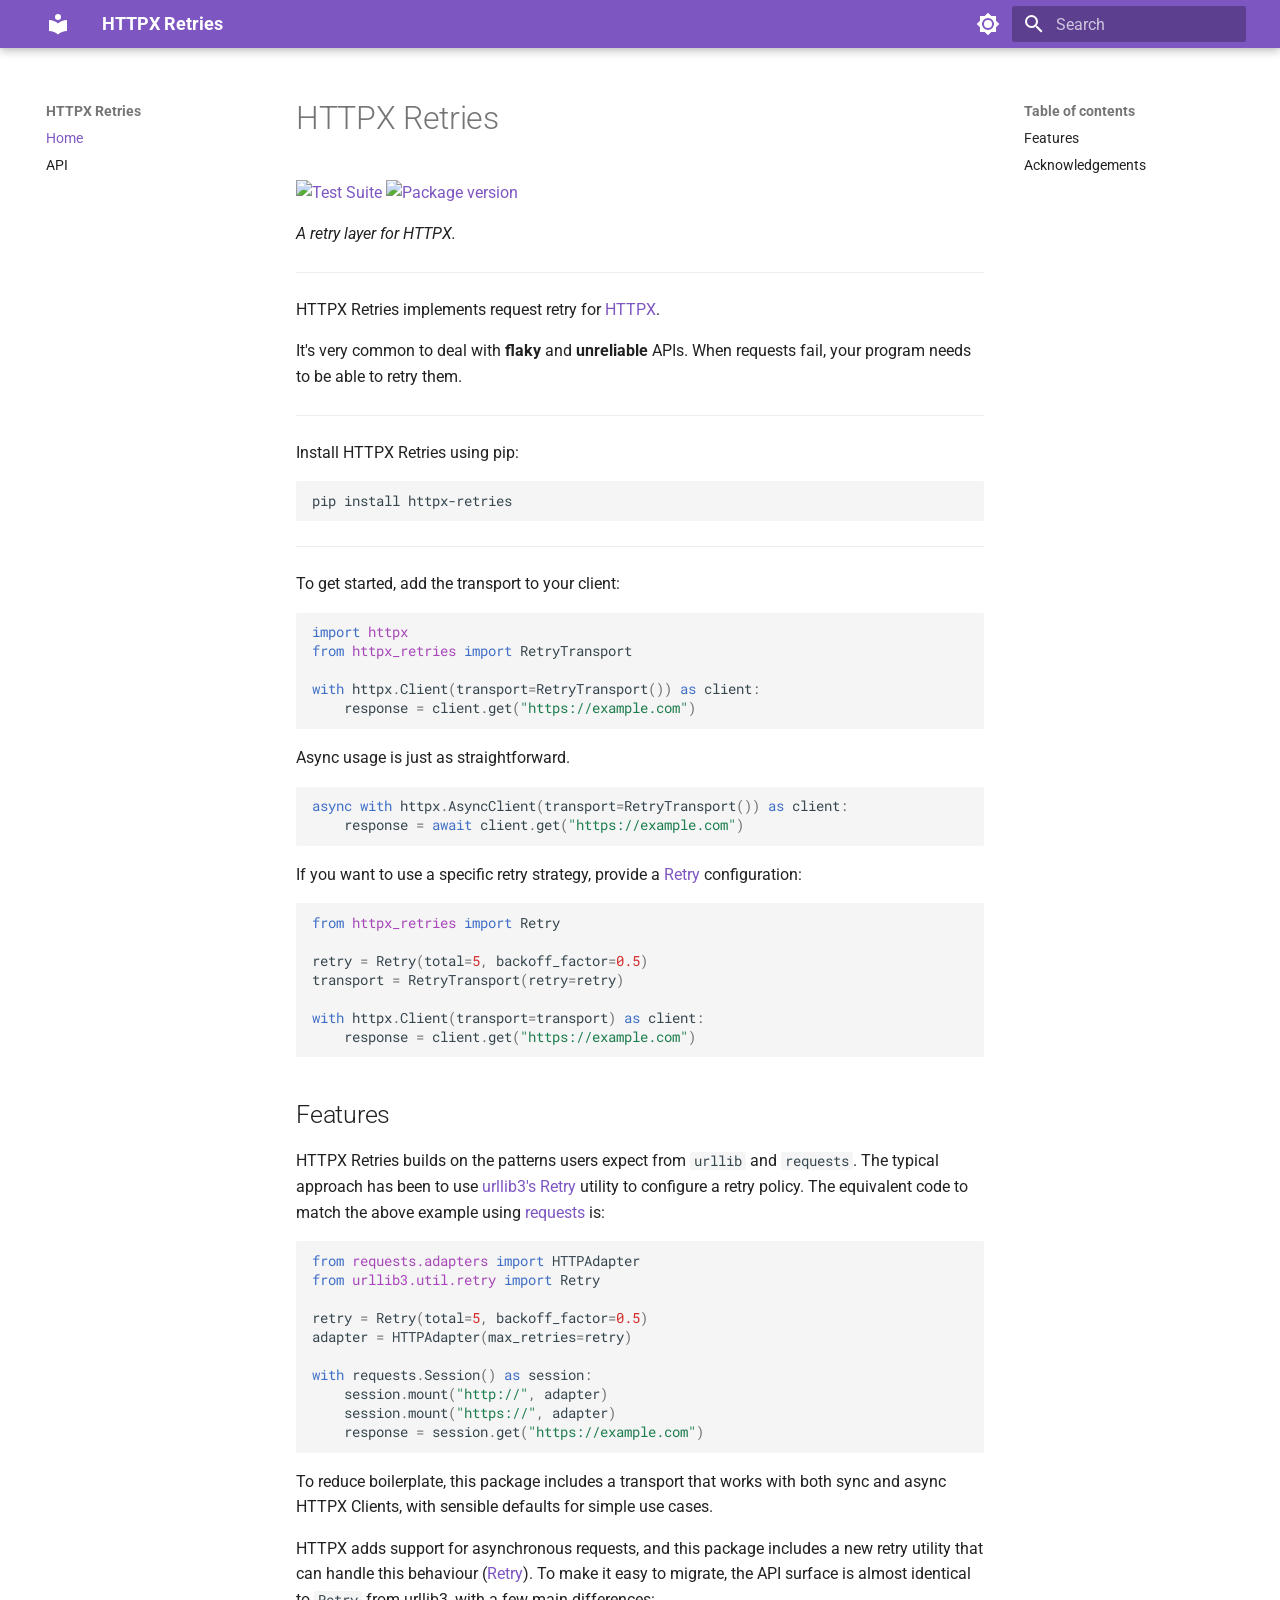
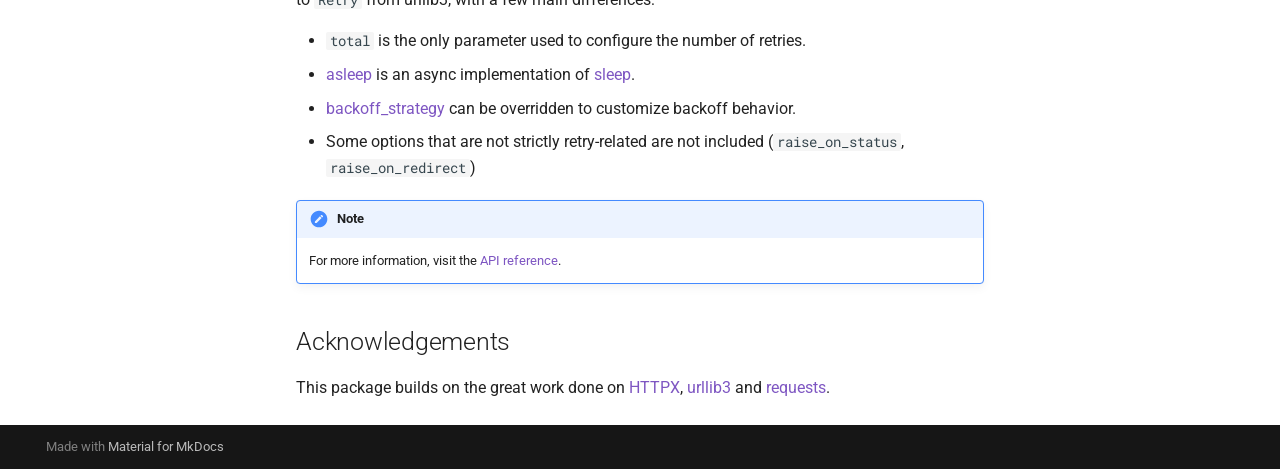
==== index.html @ b32043ff "Deployed b35ae13 with MkDocs version: 1.6.1" ====
<!doctype html>
<html lang="en" class="no-js">
  <head>
    
      <meta charset="utf-8">
      <meta name="viewport" content="width=device-width,initial-scale=1">
      
      
      
        <link rel="canonical" href="https://will-ockmore.github.io/httpx-retries/">
      
      
      
        <link rel="next" href="api/">
      
      
      <link rel="icon" href="assets/images/favicon.png">
      <meta name="generator" content="mkdocs-1.6.1, mkdocs-material-9.5.50">
    
    
      
        <title>HTTPX Retries</title>
      
    
    
      <link rel="stylesheet" href="assets/stylesheets/main.a40c8224.min.css">
      
        
        <link rel="stylesheet" href="assets/stylesheets/palette.06af60db.min.css">
      
      


    
    
      
    
    
      
        
        
        <link rel="preconnect" href="https://fonts.gstatic.com" crossorigin>
        <link rel="stylesheet" href="https://fonts.googleapis.com/css?family=Roboto:300,300i,400,400i,700,700i%7CRoboto+Mono:400,400i,700,700i&display=fallback">
        <style>:root{--md-text-font:"Roboto";--md-code-font:"Roboto Mono"}</style>
      
    
    
      <link rel="stylesheet" href="assets/_mkdocstrings.css">
    
    <script>__md_scope=new URL(".",location),__md_hash=e=>[...e].reduce(((e,_)=>(e<<5)-e+_.charCodeAt(0)),0),__md_get=(e,_=localStorage,t=__md_scope)=>JSON.parse(_.getItem(t.pathname+"."+e)),__md_set=(e,_,t=localStorage,a=__md_scope)=>{try{t.setItem(a.pathname+"."+e,JSON.stringify(_))}catch(e){}}</script>
    
      

    
    
    
  </head>
  
  
    
    
      
    
    
    
    
    <body dir="ltr" data-md-color-scheme="default" data-md-color-primary="deep-purple" data-md-color-accent="deep-purple">
  
    
    <input class="md-toggle" data-md-toggle="drawer" type="checkbox" id="__drawer" autocomplete="off">
    <input class="md-toggle" data-md-toggle="search" type="checkbox" id="__search" autocomplete="off">
    <label class="md-overlay" for="__drawer"></label>
    <div data-md-component="skip">
      
        
        <a href="#httpx-retries" class="md-skip">
          Skip to content
        </a>
      
    </div>
    <div data-md-component="announce">
      
    </div>
    
    
      

  

<header class="md-header md-header--shadow" data-md-component="header">
  <nav class="md-header__inner md-grid" aria-label="Header">
    <a href="." title="HTTPX Retries" class="md-header__button md-logo" aria-label="HTTPX Retries" data-md-component="logo">
      
  
  <svg xmlns="http://www.w3.org/2000/svg" viewBox="0 0 24 24"><path d="M12 8a3 3 0 0 0 3-3 3 3 0 0 0-3-3 3 3 0 0 0-3 3 3 3 0 0 0 3 3m0 3.54C9.64 9.35 6.5 8 3 8v11c3.5 0 6.64 1.35 9 3.54 2.36-2.19 5.5-3.54 9-3.54V8c-3.5 0-6.64 1.35-9 3.54"/></svg>

    </a>
    <label class="md-header__button md-icon" for="__drawer">
      
      <svg xmlns="http://www.w3.org/2000/svg" viewBox="0 0 24 24"><path d="M3 6h18v2H3zm0 5h18v2H3zm0 5h18v2H3z"/></svg>
    </label>
    <div class="md-header__title" data-md-component="header-title">
      <div class="md-header__ellipsis">
        <div class="md-header__topic">
          <span class="md-ellipsis">
            HTTPX Retries
          </span>
        </div>
        <div class="md-header__topic" data-md-component="header-topic">
          <span class="md-ellipsis">
            
              Home
            
          </span>
        </div>
      </div>
    </div>
    
      
        <form class="md-header__option" data-md-component="palette">
  
    
    
    
    <input class="md-option" data-md-color-media="(prefers-color-scheme: light)" data-md-color-scheme="default" data-md-color-primary="deep-purple" data-md-color-accent="deep-purple"  aria-label="Switch to dark mode"  type="radio" name="__palette" id="__palette_0">
    
      <label class="md-header__button md-icon" title="Switch to dark mode" for="__palette_1" hidden>
        <svg xmlns="http://www.w3.org/2000/svg" viewBox="0 0 24 24"><path d="M12 8a4 4 0 0 0-4 4 4 4 0 0 0 4 4 4 4 0 0 0 4-4 4 4 0 0 0-4-4m0 10a6 6 0 0 1-6-6 6 6 0 0 1 6-6 6 6 0 0 1 6 6 6 6 0 0 1-6 6m8-9.31V4h-4.69L12 .69 8.69 4H4v4.69L.69 12 4 15.31V20h4.69L12 23.31 15.31 20H20v-4.69L23.31 12z"/></svg>
      </label>
    
  
    
    
    
    <input class="md-option" data-md-color-media="(prefers-color-scheme: dark)" data-md-color-scheme="slate" data-md-color-primary="deep-purple" data-md-color-accent="deep-purple"  aria-label="Switch to light mode"  type="radio" name="__palette" id="__palette_1">
    
      <label class="md-header__button md-icon" title="Switch to light mode" for="__palette_0" hidden>
        <svg xmlns="http://www.w3.org/2000/svg" viewBox="0 0 24 24"><path d="M12 18c-.89 0-1.74-.2-2.5-.55C11.56 16.5 13 14.42 13 12s-1.44-4.5-3.5-5.45C10.26 6.2 11.11 6 12 6a6 6 0 0 1 6 6 6 6 0 0 1-6 6m8-9.31V4h-4.69L12 .69 8.69 4H4v4.69L.69 12 4 15.31V20h4.69L12 23.31 15.31 20H20v-4.69L23.31 12z"/></svg>
      </label>
    
  
</form>
      
    
    
      <script>var palette=__md_get("__palette");if(palette&&palette.color){if("(prefers-color-scheme)"===palette.color.media){var media=matchMedia("(prefers-color-scheme: light)"),input=document.querySelector(media.matches?"[data-md-color-media='(prefers-color-scheme: light)']":"[data-md-color-media='(prefers-color-scheme: dark)']");palette.color.media=input.getAttribute("data-md-color-media"),palette.color.scheme=input.getAttribute("data-md-color-scheme"),palette.color.primary=input.getAttribute("data-md-color-primary"),palette.color.accent=input.getAttribute("data-md-color-accent")}for(var[key,value]of Object.entries(palette.color))document.body.setAttribute("data-md-color-"+key,value)}</script>
    
    
    
      <label class="md-header__button md-icon" for="__search">
        
        <svg xmlns="http://www.w3.org/2000/svg" viewBox="0 0 24 24"><path d="M9.5 3A6.5 6.5 0 0 1 16 9.5c0 1.61-.59 3.09-1.56 4.23l.27.27h.79l5 5-1.5 1.5-5-5v-.79l-.27-.27A6.52 6.52 0 0 1 9.5 16 6.5 6.5 0 0 1 3 9.5 6.5 6.5 0 0 1 9.5 3m0 2C7 5 5 7 5 9.5S7 14 9.5 14 14 12 14 9.5 12 5 9.5 5"/></svg>
      </label>
      <div class="md-search" data-md-component="search" role="dialog">
  <label class="md-search__overlay" for="__search"></label>
  <div class="md-search__inner" role="search">
    <form class="md-search__form" name="search">
      <input type="text" class="md-search__input" name="query" aria-label="Search" placeholder="Search" autocapitalize="off" autocorrect="off" autocomplete="off" spellcheck="false" data-md-component="search-query" required>
      <label class="md-search__icon md-icon" for="__search">
        
        <svg xmlns="http://www.w3.org/2000/svg" viewBox="0 0 24 24"><path d="M9.5 3A6.5 6.5 0 0 1 16 9.5c0 1.61-.59 3.09-1.56 4.23l.27.27h.79l5 5-1.5 1.5-5-5v-.79l-.27-.27A6.52 6.52 0 0 1 9.5 16 6.5 6.5 0 0 1 3 9.5 6.5 6.5 0 0 1 9.5 3m0 2C7 5 5 7 5 9.5S7 14 9.5 14 14 12 14 9.5 12 5 9.5 5"/></svg>
        
        <svg xmlns="http://www.w3.org/2000/svg" viewBox="0 0 24 24"><path d="M20 11v2H8l5.5 5.5-1.42 1.42L4.16 12l7.92-7.92L13.5 5.5 8 11z"/></svg>
      </label>
      <nav class="md-search__options" aria-label="Search">
        
        <button type="reset" class="md-search__icon md-icon" title="Clear" aria-label="Clear" tabindex="-1">
          
          <svg xmlns="http://www.w3.org/2000/svg" viewBox="0 0 24 24"><path d="M19 6.41 17.59 5 12 10.59 6.41 5 5 6.41 10.59 12 5 17.59 6.41 19 12 13.41 17.59 19 19 17.59 13.41 12z"/></svg>
        </button>
      </nav>
      
    </form>
    <div class="md-search__output">
      <div class="md-search__scrollwrap" tabindex="0" data-md-scrollfix>
        <div class="md-search-result" data-md-component="search-result">
          <div class="md-search-result__meta">
            Initializing search
          </div>
          <ol class="md-search-result__list" role="presentation"></ol>
        </div>
      </div>
    </div>
  </div>
</div>
    
    
  </nav>
  
</header>
    
    <div class="md-container" data-md-component="container">
      
      
        
          
        
      
      <main class="md-main" data-md-component="main">
        <div class="md-main__inner md-grid">
          
            
              
              <div class="md-sidebar md-sidebar--primary" data-md-component="sidebar" data-md-type="navigation" >
                <div class="md-sidebar__scrollwrap">
                  <div class="md-sidebar__inner">
                    



<nav class="md-nav md-nav--primary" aria-label="Navigation" data-md-level="0">
  <label class="md-nav__title" for="__drawer">
    <a href="." title="HTTPX Retries" class="md-nav__button md-logo" aria-label="HTTPX Retries" data-md-component="logo">
      
  
  <svg xmlns="http://www.w3.org/2000/svg" viewBox="0 0 24 24"><path d="M12 8a3 3 0 0 0 3-3 3 3 0 0 0-3-3 3 3 0 0 0-3 3 3 3 0 0 0 3 3m0 3.54C9.64 9.35 6.5 8 3 8v11c3.5 0 6.64 1.35 9 3.54 2.36-2.19 5.5-3.54 9-3.54V8c-3.5 0-6.64 1.35-9 3.54"/></svg>

    </a>
    HTTPX Retries
  </label>
  
  <ul class="md-nav__list" data-md-scrollfix>
    
      
      
  
  
    
  
  
  
    <li class="md-nav__item md-nav__item--active">
      
      <input class="md-nav__toggle md-toggle" type="checkbox" id="__toc">
      
      
        
      
      
        <label class="md-nav__link md-nav__link--active" for="__toc">
          
  
  <span class="md-ellipsis">
    Home
  </span>
  

          <span class="md-nav__icon md-icon"></span>
        </label>
      
      <a href="." class="md-nav__link md-nav__link--active">
        
  
  <span class="md-ellipsis">
    Home
  </span>
  

      </a>
      
        

<nav class="md-nav md-nav--secondary" aria-label="Table of contents">
  
  
  
    
  
  
    <label class="md-nav__title" for="__toc">
      <span class="md-nav__icon md-icon"></span>
      Table of contents
    </label>
    <ul class="md-nav__list" data-md-component="toc" data-md-scrollfix>
      
        <li class="md-nav__item">
  <a href="#features" class="md-nav__link">
    <span class="md-ellipsis">
      Features
    </span>
  </a>
  
</li>
      
        <li class="md-nav__item">
  <a href="#acknowledgements" class="md-nav__link">
    <span class="md-ellipsis">
      Acknowledgements
    </span>
  </a>
  
</li>
      
    </ul>
  
</nav>
      
    </li>
  

    
      
      
  
  
  
  
    <li class="md-nav__item">
      <a href="api/" class="md-nav__link">
        
  
  <span class="md-ellipsis">
    API
  </span>
  

      </a>
    </li>
  

    
  </ul>
</nav>
                  </div>
                </div>
              </div>
            
            
              
              <div class="md-sidebar md-sidebar--secondary" data-md-component="sidebar" data-md-type="toc" >
                <div class="md-sidebar__scrollwrap">
                  <div class="md-sidebar__inner">
                    

<nav class="md-nav md-nav--secondary" aria-label="Table of contents">
  
  
  
    
  
  
    <label class="md-nav__title" for="__toc">
      <span class="md-nav__icon md-icon"></span>
      Table of contents
    </label>
    <ul class="md-nav__list" data-md-component="toc" data-md-scrollfix>
      
        <li class="md-nav__item">
  <a href="#features" class="md-nav__link">
    <span class="md-ellipsis">
      Features
    </span>
  </a>
  
</li>
      
        <li class="md-nav__item">
  <a href="#acknowledgements" class="md-nav__link">
    <span class="md-ellipsis">
      Acknowledgements
    </span>
  </a>
  
</li>
      
    </ul>
  
</nav>
                  </div>
                </div>
              </div>
            
          
          
            <div class="md-content" data-md-component="content">
              <article class="md-content__inner md-typeset">
                
                  


<h1 id="httpx-retries">HTTPX Retries</h1>
<p>
<a href="https://github.com/will-ockmore/httpx-retry/actions">
    <img src="https://github.com/will-ockmore/httpx-retry/workflows/Test%20Suite/badge.svg" alt="Test Suite">
</a>
<a href="https://pypi.org/project/httpx-retries/">
    <img src="https://badge.fury.io/py/httpx-retries.svg" alt="Package version">
</a>
</p>

<p><em>A retry layer for HTTPX.</em></p>
<hr />
<p>HTTPX Retries implements request retry for <a href="https://www.python-httpx.org/">HTTPX</a>.</p>
<p>It's very common to deal with <strong>flaky</strong> and <strong>unreliable</strong> APIs. When requests fail, your program needs to be able
to retry them.</p>
<hr />
<p>Install HTTPX Retries using pip:</p>
<div class="highlight"><pre><span></span><code>pip<span class="w"> </span>install<span class="w"> </span>httpx-retries
</code></pre></div>
<hr />
<p>To get started, add the transport to your client:</p>
<div class="highlight"><pre><span></span><code><span class="kn">import</span><span class="w"> </span><span class="nn">httpx</span>
<span class="kn">from</span><span class="w"> </span><span class="nn">httpx_retries</span><span class="w"> </span><span class="kn">import</span> <span class="n">RetryTransport</span>

<span class="k">with</span> <span class="n">httpx</span><span class="o">.</span><span class="n">Client</span><span class="p">(</span><span class="n">transport</span><span class="o">=</span><span class="n">RetryTransport</span><span class="p">())</span> <span class="k">as</span> <span class="n">client</span><span class="p">:</span>
    <span class="n">response</span> <span class="o">=</span> <span class="n">client</span><span class="o">.</span><span class="n">get</span><span class="p">(</span><span class="s2">&quot;https://example.com&quot;</span><span class="p">)</span>
</code></pre></div>
<p>Async usage is just as straightforward.</p>
<div class="highlight"><pre><span></span><code><span class="k">async</span> <span class="k">with</span> <span class="n">httpx</span><span class="o">.</span><span class="n">AsyncClient</span><span class="p">(</span><span class="n">transport</span><span class="o">=</span><span class="n">RetryTransport</span><span class="p">())</span> <span class="k">as</span> <span class="n">client</span><span class="p">:</span>
    <span class="n">response</span> <span class="o">=</span> <span class="k">await</span> <span class="n">client</span><span class="o">.</span><span class="n">get</span><span class="p">(</span><span class="s2">&quot;https://example.com&quot;</span><span class="p">)</span>
</code></pre></div>
<p>If you want to use a specific retry strategy, provide a <a class="autorefs autorefs-internal" href="api/#httpx_retries.Retry">Retry</a> configuration:</p>
<div class="highlight"><pre><span></span><code><span class="kn">from</span><span class="w"> </span><span class="nn">httpx_retries</span><span class="w"> </span><span class="kn">import</span> <span class="n">Retry</span>

<span class="n">retry</span> <span class="o">=</span> <span class="n">Retry</span><span class="p">(</span><span class="n">total</span><span class="o">=</span><span class="mi">5</span><span class="p">,</span> <span class="n">backoff_factor</span><span class="o">=</span><span class="mf">0.5</span><span class="p">)</span>
<span class="n">transport</span> <span class="o">=</span> <span class="n">RetryTransport</span><span class="p">(</span><span class="n">retry</span><span class="o">=</span><span class="n">retry</span><span class="p">)</span>

<span class="k">with</span> <span class="n">httpx</span><span class="o">.</span><span class="n">Client</span><span class="p">(</span><span class="n">transport</span><span class="o">=</span><span class="n">transport</span><span class="p">)</span> <span class="k">as</span> <span class="n">client</span><span class="p">:</span>
    <span class="n">response</span> <span class="o">=</span> <span class="n">client</span><span class="o">.</span><span class="n">get</span><span class="p">(</span><span class="s2">&quot;https://example.com&quot;</span><span class="p">)</span>
</code></pre></div>
<h2 id="features">Features</h2>
<p>HTTPX Retries builds on the patterns users expect from <code>urllib</code> and <code>requests</code>. The typical approach has been
to use <a href="https://urllib3.readthedocs.io/en/latest/reference/urllib3.util.html#urllib3.util.Retry">urllib3's Retry</a>
utility to configure a retry policy. The equivalent code to match the above example using
<a href="https://requests.readthedocs.io/en/latest/">requests</a> is:</p>
<div class="highlight"><pre><span></span><code><span class="kn">from</span><span class="w"> </span><span class="nn">requests.adapters</span><span class="w"> </span><span class="kn">import</span> <span class="n">HTTPAdapter</span>
<span class="kn">from</span><span class="w"> </span><span class="nn">urllib3.util.retry</span><span class="w"> </span><span class="kn">import</span> <span class="n">Retry</span>

<span class="n">retry</span> <span class="o">=</span> <span class="n">Retry</span><span class="p">(</span><span class="n">total</span><span class="o">=</span><span class="mi">5</span><span class="p">,</span> <span class="n">backoff_factor</span><span class="o">=</span><span class="mf">0.5</span><span class="p">)</span>
<span class="n">adapter</span> <span class="o">=</span> <span class="n">HTTPAdapter</span><span class="p">(</span><span class="n">max_retries</span><span class="o">=</span><span class="n">retry</span><span class="p">)</span>

<span class="k">with</span> <span class="n">requests</span><span class="o">.</span><span class="n">Session</span><span class="p">()</span> <span class="k">as</span> <span class="n">session</span><span class="p">:</span>
    <span class="n">session</span><span class="o">.</span><span class="n">mount</span><span class="p">(</span><span class="s2">&quot;http://&quot;</span><span class="p">,</span> <span class="n">adapter</span><span class="p">)</span>
    <span class="n">session</span><span class="o">.</span><span class="n">mount</span><span class="p">(</span><span class="s2">&quot;https://&quot;</span><span class="p">,</span> <span class="n">adapter</span><span class="p">)</span>
    <span class="n">response</span> <span class="o">=</span> <span class="n">session</span><span class="o">.</span><span class="n">get</span><span class="p">(</span><span class="s2">&quot;https://example.com&quot;</span><span class="p">)</span>
</code></pre></div>
<p>To reduce boilerplate, this package includes a transport that works with both sync and async HTTPX Clients, with
sensible defaults for simple use cases.</p>
<p>HTTPX adds support for asynchronous requests, and this package includes a new retry utility that can handle this
behaviour (<a class="autorefs autorefs-internal" href="api/#httpx_retries.Retry">Retry</a>).
To make it easy to migrate, the API surface is almost identical to <code>Retry</code> from urllib3, with a few main differences:</p>
<ul>
<li><code>total</code> is the only parameter used to configure the number of retries.</li>
<li><a class="autorefs autorefs-internal" href="api/#httpx_retries.Retry.asleep">asleep</a> is an async implementation of <a class="autorefs autorefs-internal" href="api/#httpx_retries.Retry.sleep">sleep</a>.</li>
<li><a class="autorefs autorefs-internal" href="api/#httpx_retries.Retry.backoff_strategy">backoff_strategy</a> can be overridden to customize backoff behavior.</li>
<li>Some options that are not strictly retry-related are not included (<code>raise_on_status</code>, <code>raise_on_redirect</code>)</li>
</ul>
<div class="admonition note">
<p class="admonition-title">Note</p>
<p>For more information, visit the <a href="api/">API reference</a>.</p>
</div>
<h2 id="acknowledgements">Acknowledgements</h2>
<p>This package builds on the great work done on <a href="https://www.python-httpx.org/">HTTPX</a>, <a href="https://urllib3.readthedocs.io/en/stable/">urllib3</a> and <a href="https://requests.readthedocs.io/en/latest/">requests</a>.</p>












                
              </article>
            </div>
          
          
<script>var target=document.getElementById(location.hash.slice(1));target&&target.name&&(target.checked=target.name.startsWith("__tabbed_"))</script>
        </div>
        
      </main>
      
        <footer class="md-footer">
  
  <div class="md-footer-meta md-typeset">
    <div class="md-footer-meta__inner md-grid">
      <div class="md-copyright">
  
  
    Made with
    <a href="https://squidfunk.github.io/mkdocs-material/" target="_blank" rel="noopener">
      Material for MkDocs
    </a>
  
</div>
      
    </div>
  </div>
</footer>
      
    </div>
    <div class="md-dialog" data-md-component="dialog">
      <div class="md-dialog__inner md-typeset"></div>
    </div>
    
    
    <script id="__config" type="application/json">{"base": ".", "features": [], "search": "assets/javascripts/workers/search.f8cc74c7.min.js", "translations": {"clipboard.copied": "Copied to clipboard", "clipboard.copy": "Copy to clipboard", "search.result.more.one": "1 more on this page", "search.result.more.other": "# more on this page", "search.result.none": "No matching documents", "search.result.one": "1 matching document", "search.result.other": "# matching documents", "search.result.placeholder": "Type to start searching", "search.result.term.missing": "Missing", "select.version": "Select version"}}</script>
    
    
      <script src="assets/javascripts/bundle.60a45f97.min.js"></script>
      
    
  </body>
</html>
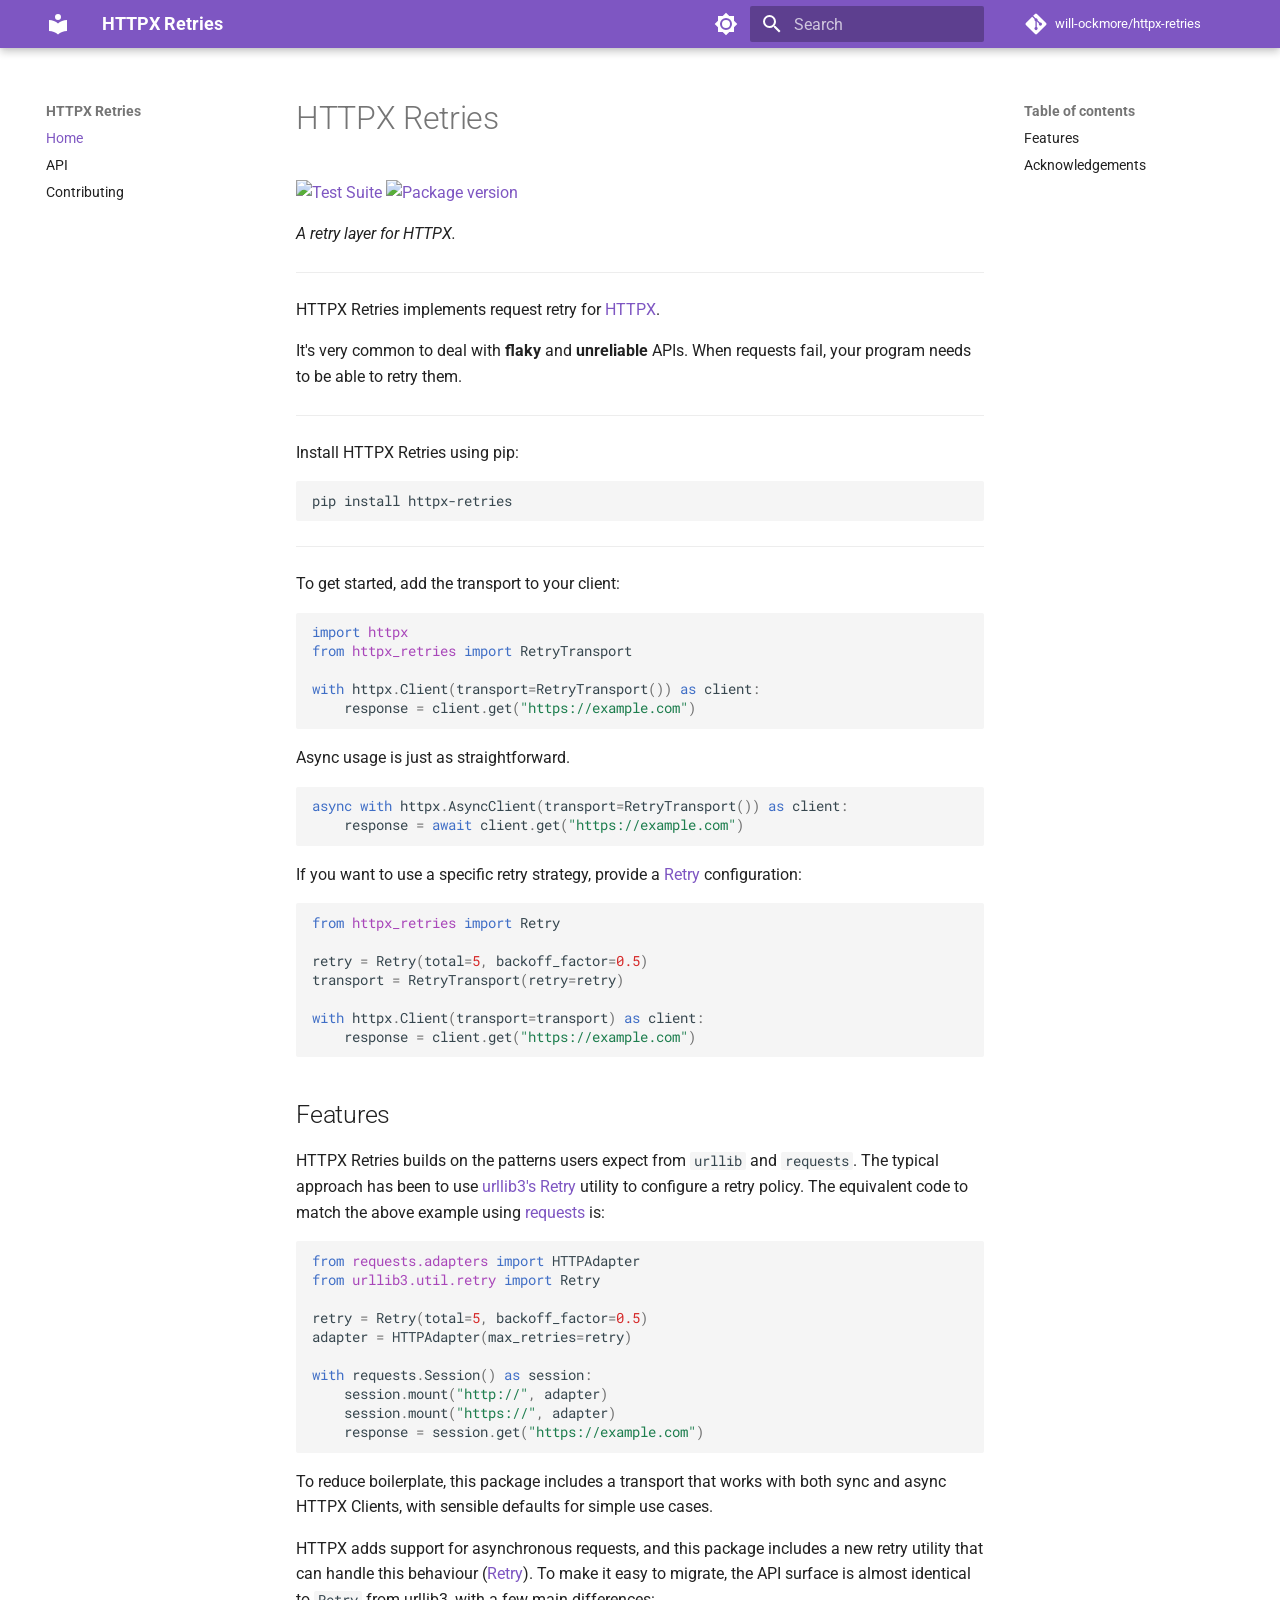
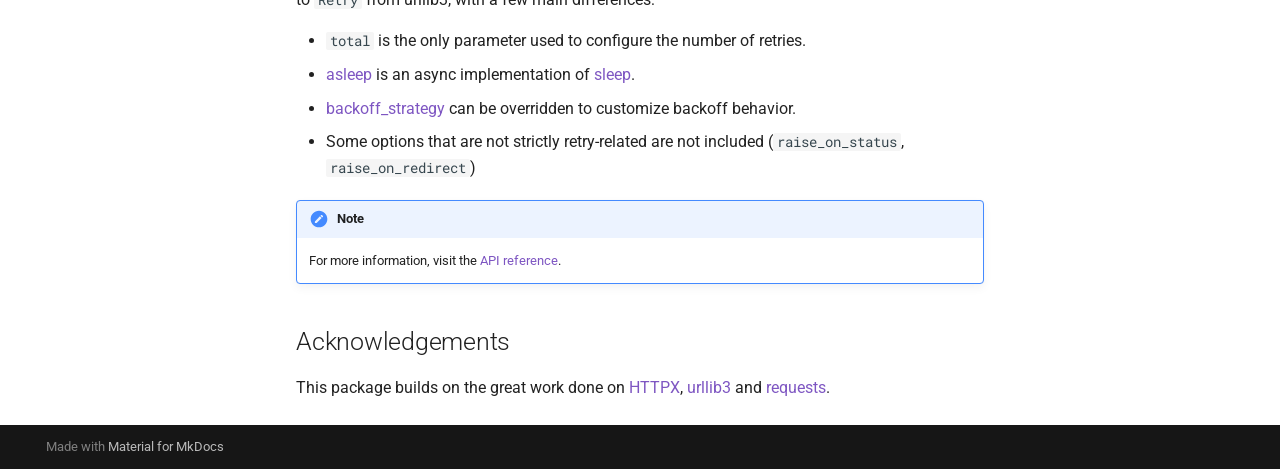
==== commit 1d231322: "Deployed 261cd04 with MkDocs version: 1.6.1" ====
--- a/index.html
+++ b/index.html
@@ -186,6 +186,18 @@
 </div>
     
     
+      <div class="md-header__source">
+        <a href="https://github.com/will-ockmore/httpx-retries" title="Go to repository" class="md-source" data-md-component="source">
+  <div class="md-source__icon md-icon">
+    
+    <svg xmlns="http://www.w3.org/2000/svg" viewBox="0 0 448 512"><!--! Font Awesome Free 6.7.2 by @fontawesome - https://fontawesome.com License - https://fontawesome.com/license/free (Icons: CC BY 4.0, Fonts: SIL OFL 1.1, Code: MIT License) Copyright 2024 Fonticons, Inc.--><path d="M439.55 236.05 244 40.45a28.87 28.87 0 0 0-40.81 0l-40.66 40.63 51.52 51.52c27.06-9.14 52.68 16.77 43.39 43.68l49.66 49.66c34.23-11.8 61.18 31 35.47 56.69-26.49 26.49-70.21-2.87-56-37.34L240.22 199v121.85c25.3 12.54 22.26 41.85 9.08 55a34.34 34.34 0 0 1-48.55 0c-17.57-17.6-11.07-46.91 11.25-56v-123c-20.8-8.51-24.6-30.74-18.64-45L142.57 101 8.45 235.14a28.86 28.86 0 0 0 0 40.81l195.61 195.6a28.86 28.86 0 0 0 40.8 0l194.69-194.69a28.86 28.86 0 0 0 0-40.81"/></svg>
+  </div>
+  <div class="md-source__repository">
+    will-ockmore/httpx-retries
+  </div>
+</a>
+      </div>
+    
   </nav>
   
 </header>
@@ -220,6 +232,18 @@
     HTTPX Retries
   </label>
   
+    <div class="md-nav__source">
+      <a href="https://github.com/will-ockmore/httpx-retries" title="Go to repository" class="md-source" data-md-component="source">
+  <div class="md-source__icon md-icon">
+    
+    <svg xmlns="http://www.w3.org/2000/svg" viewBox="0 0 448 512"><!--! Font Awesome Free 6.7.2 by @fontawesome - https://fontawesome.com License - https://fontawesome.com/license/free (Icons: CC BY 4.0, Fonts: SIL OFL 1.1, Code: MIT License) Copyright 2024 Fonticons, Inc.--><path d="M439.55 236.05 244 40.45a28.87 28.87 0 0 0-40.81 0l-40.66 40.63 51.52 51.52c27.06-9.14 52.68 16.77 43.39 43.68l49.66 49.66c34.23-11.8 61.18 31 35.47 56.69-26.49 26.49-70.21-2.87-56-37.34L240.22 199v121.85c25.3 12.54 22.26 41.85 9.08 55a34.34 34.34 0 0 1-48.55 0c-17.57-17.6-11.07-46.91 11.25-56v-123c-20.8-8.51-24.6-30.74-18.64-45L142.57 101 8.45 235.14a28.86 28.86 0 0 0 0 40.81l195.61 195.6a28.86 28.86 0 0 0 40.8 0l194.69-194.69a28.86 28.86 0 0 0 0-40.81"/></svg>
+  </div>
+  <div class="md-source__repository">
+    will-ockmore/httpx-retries
+  </div>
+</a>
+    </div>
+  
   <ul class="md-nav__list" data-md-scrollfix>
     
       
@@ -312,6 +336,26 @@
   
   <span class="md-ellipsis">
     API
+  </span>
+  
+
+      </a>
+    </li>
+  
+
+    
+      
+      
+  
+  
+  
+  
+    <li class="md-nav__item">
+      <a href="contributing/" class="md-nav__link">
+        
+  
+  <span class="md-ellipsis">
+    Contributing
   </span>
   
 
@@ -377,6 +421,9 @@
               <article class="md-content__inner md-typeset">
                 
                   
+
+  
+  
 
 
 <h1 id="httpx-retries">HTTPX Retries</h1>
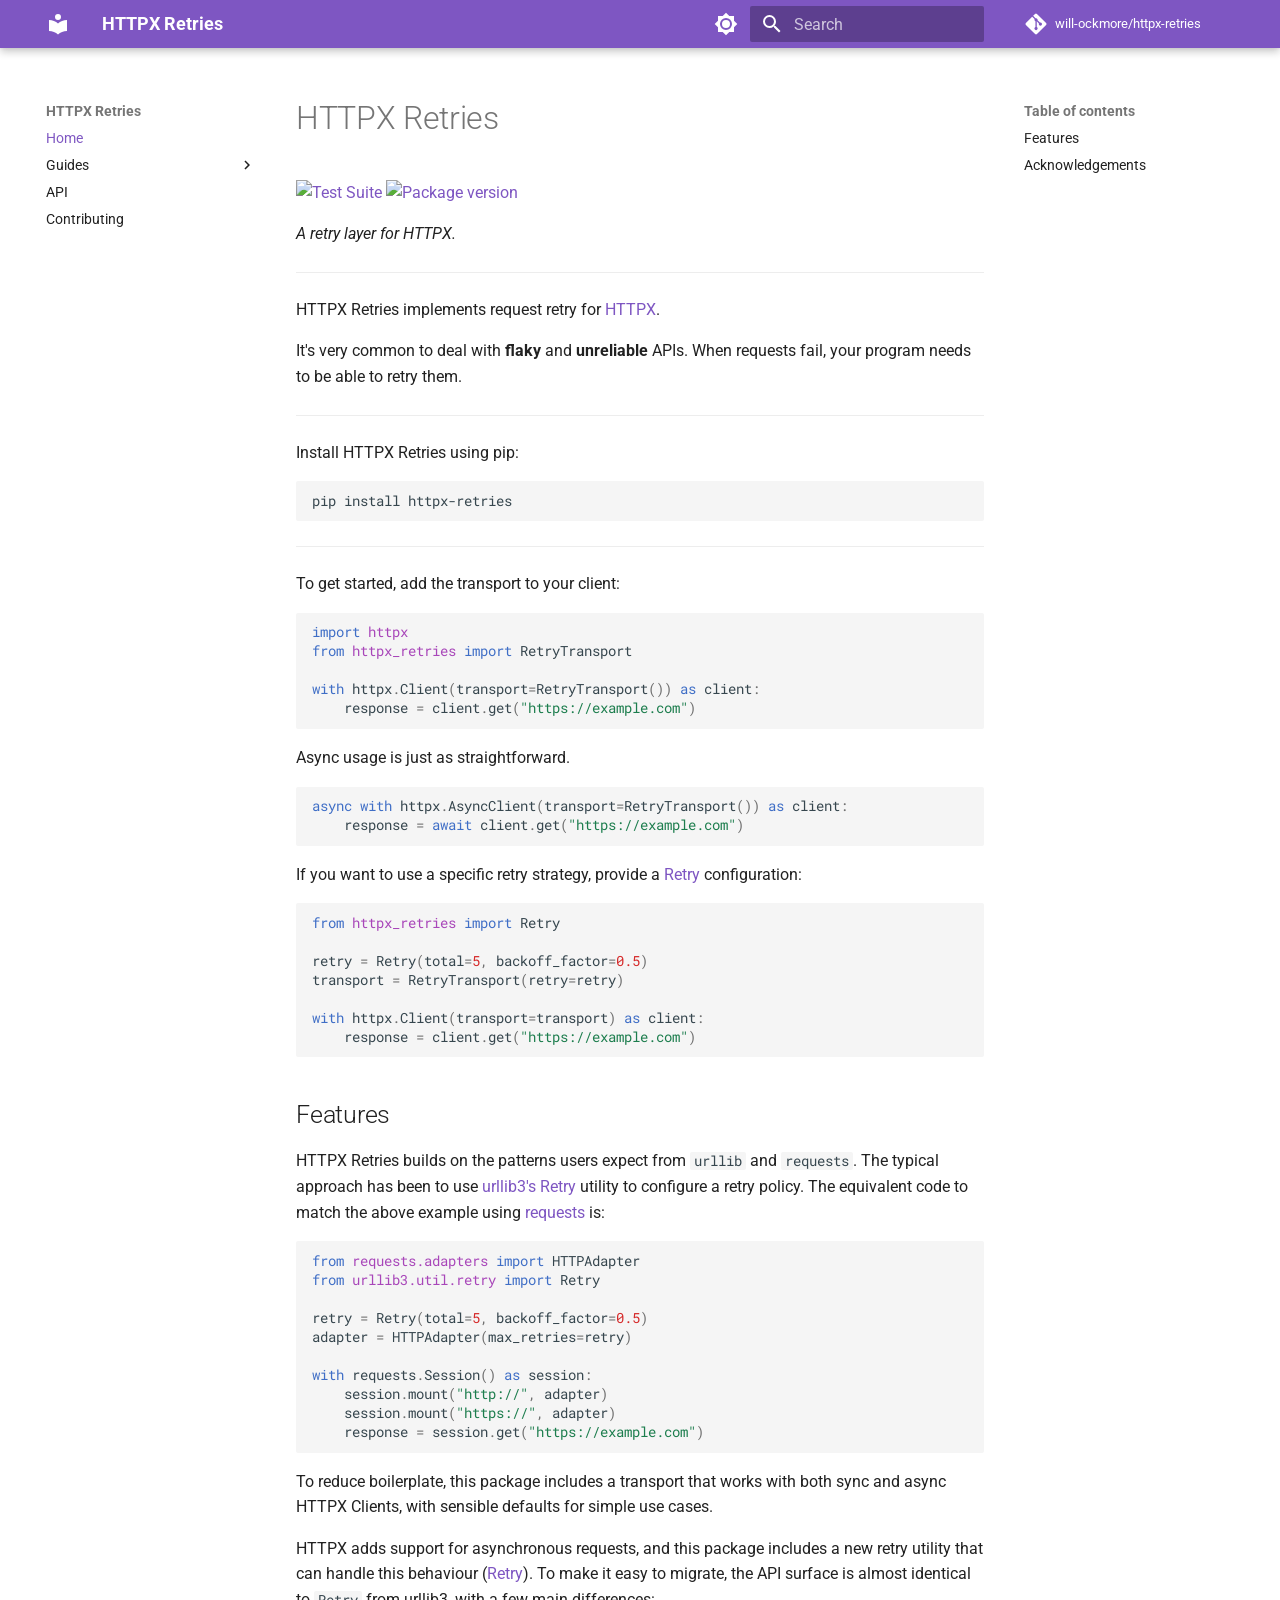
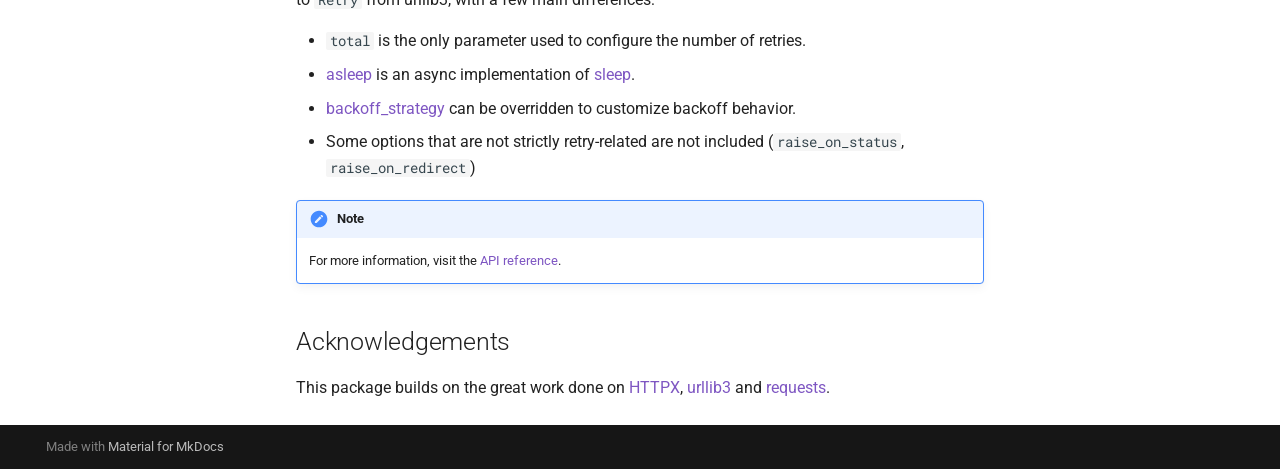
==== commit 5eab9de4: "Deployed 4b59212 with MkDocs version: 1.6.1" ====
--- a/index.html
+++ b/index.html
@@ -12,7 +12,7 @@
       
       
       
-        <link rel="next" href="api/">
+        <link rel="next" href="behaviour/">
       
       
       <link rel="icon" href="assets/images/favicon.png">
@@ -319,6 +319,90 @@
     </ul>
   
 </nav>
+      
+    </li>
+  
+
+    
+      
+      
+  
+  
+  
+  
+    
+    
+    
+    
+    <li class="md-nav__item md-nav__item--nested">
+      
+        
+        
+        <input class="md-nav__toggle md-toggle " type="checkbox" id="__nav_2" >
+        
+          
+          <label class="md-nav__link" for="__nav_2" id="__nav_2_label" tabindex="0">
+            
+  
+  <span class="md-ellipsis">
+    Guides
+  </span>
+  
+
+            <span class="md-nav__icon md-icon"></span>
+          </label>
+        
+        <nav class="md-nav" data-md-level="1" aria-labelledby="__nav_2_label" aria-expanded="false">
+          <label class="md-nav__title" for="__nav_2">
+            <span class="md-nav__icon md-icon"></span>
+            Guides
+          </label>
+          <ul class="md-nav__list" data-md-scrollfix>
+            
+              
+                
+  
+  
+  
+  
+    <li class="md-nav__item">
+      <a href="behaviour/" class="md-nav__link">
+        
+  
+  <span class="md-ellipsis">
+    Retry Behaviour
+  </span>
+  
+
+      </a>
+    </li>
+  
+
+              
+            
+              
+                
+  
+  
+  
+  
+    <li class="md-nav__item">
+      <a href="logging/" class="md-nav__link">
+        
+  
+  <span class="md-ellipsis">
+    Logging
+  </span>
+  
+
+      </a>
+    </li>
+  
+
+              
+            
+          </ul>
+        </nav>
       
     </li>
   
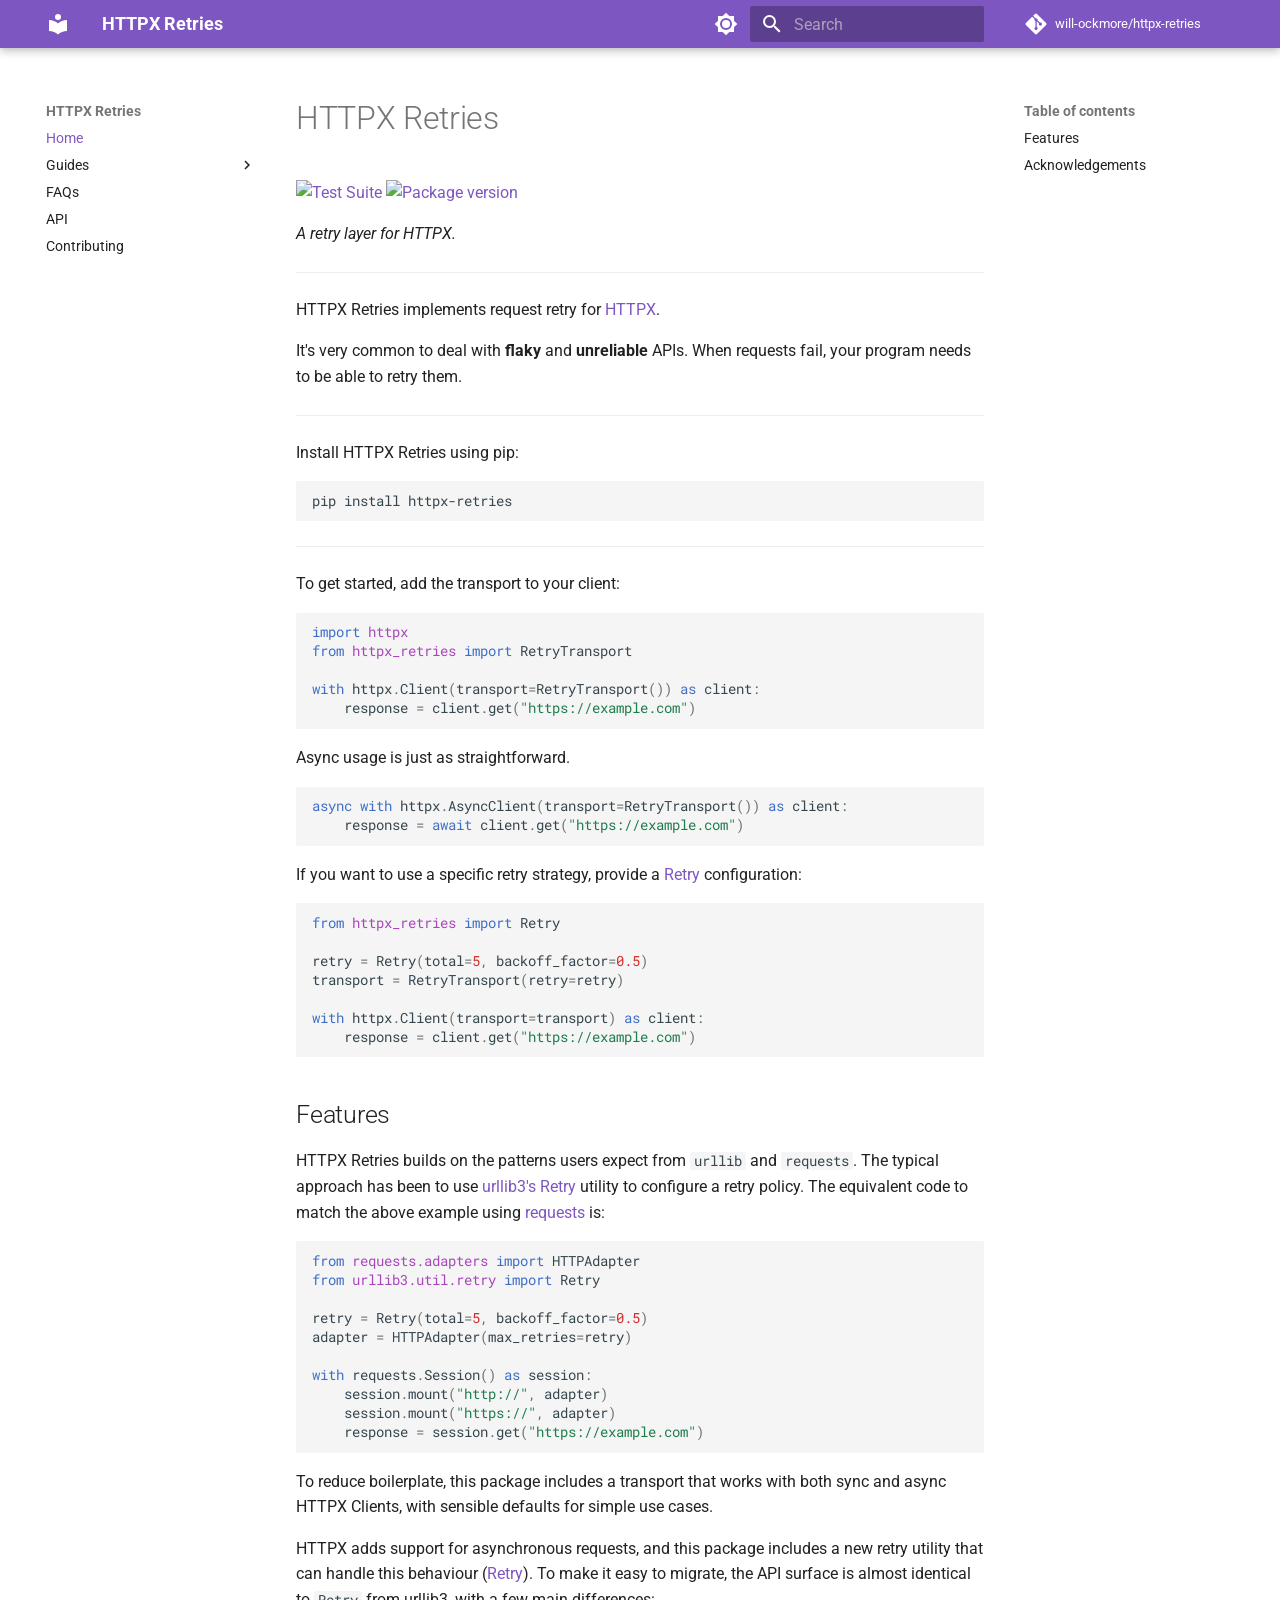
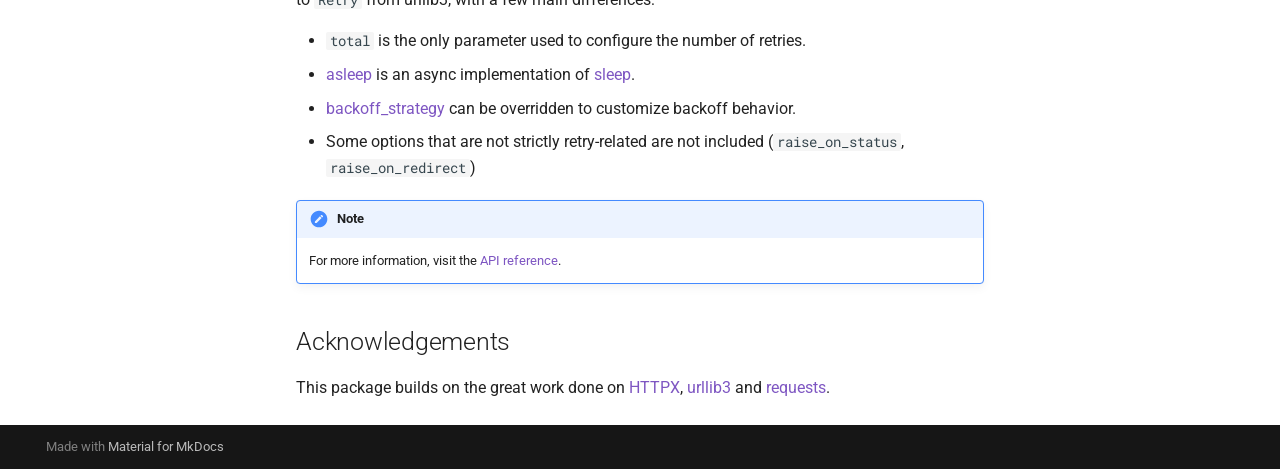
==== commit df7e52c4: "Deployed 51e9eeb with MkDocs version: 1.6.1" ====
--- a/index.html
+++ b/index.html
@@ -404,6 +404,26 @@
           </ul>
         </nav>
       
+    </li>
+  
+
+    
+      
+      
+  
+  
+  
+  
+    <li class="md-nav__item">
+      <a href="faq/" class="md-nav__link">
+        
+  
+  <span class="md-ellipsis">
+    FAQs
+  </span>
+  
+
+      </a>
     </li>
   
 
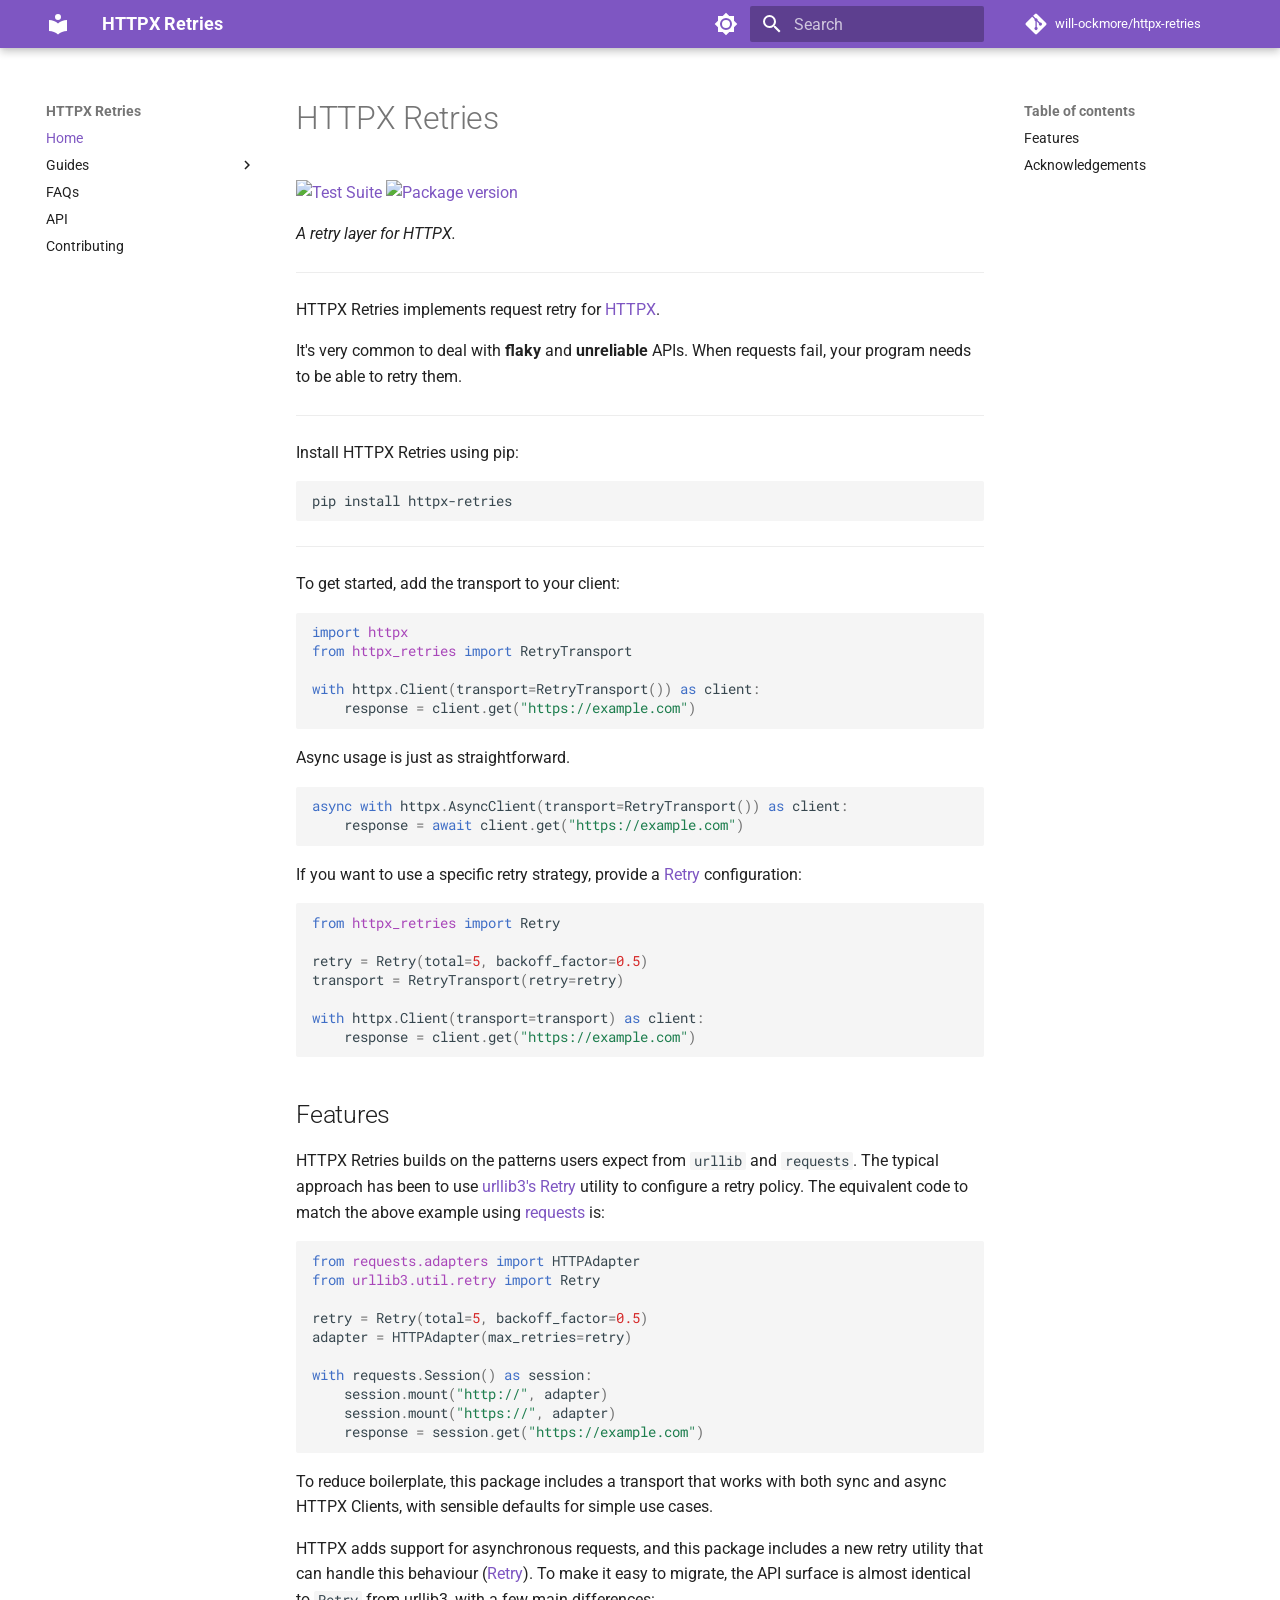
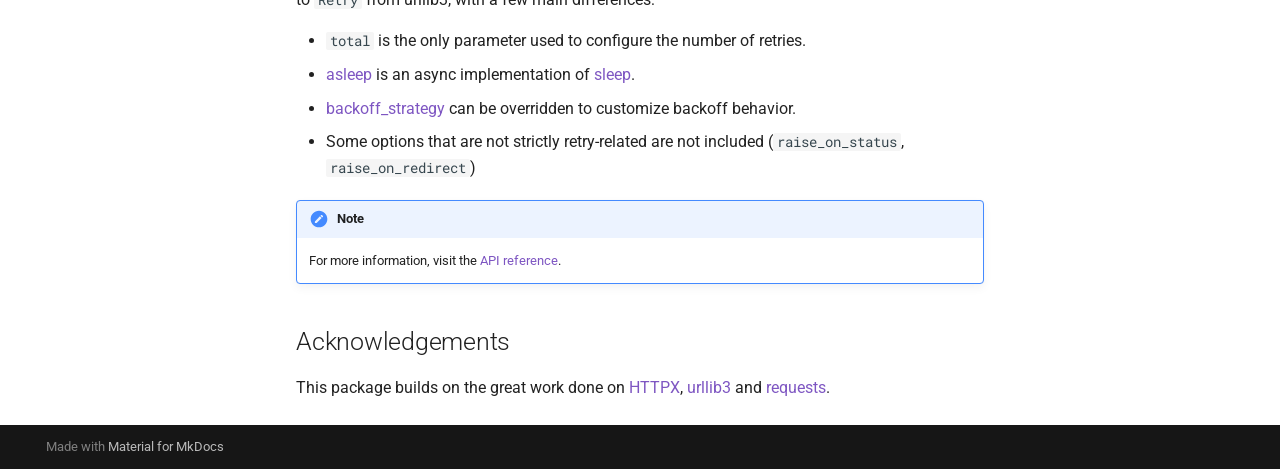
==== commit 4eb76897: "Deployed 895e9c1 with MkDocs version: 1.6.1" ====
--- a/index.html
+++ b/index.html
@@ -392,6 +392,27 @@
   
   <span class="md-ellipsis">
     Logging
+  </span>
+  
+
+      </a>
+    </li>
+  
+
+              
+            
+              
+                
+  
+  
+  
+  
+    <li class="md-nav__item">
+      <a href="differences_with_other_retry_libraries/" class="md-nav__link">
+        
+  
+  <span class="md-ellipsis">
+    Differences With Other Retry Libraries
   </span>
   
 
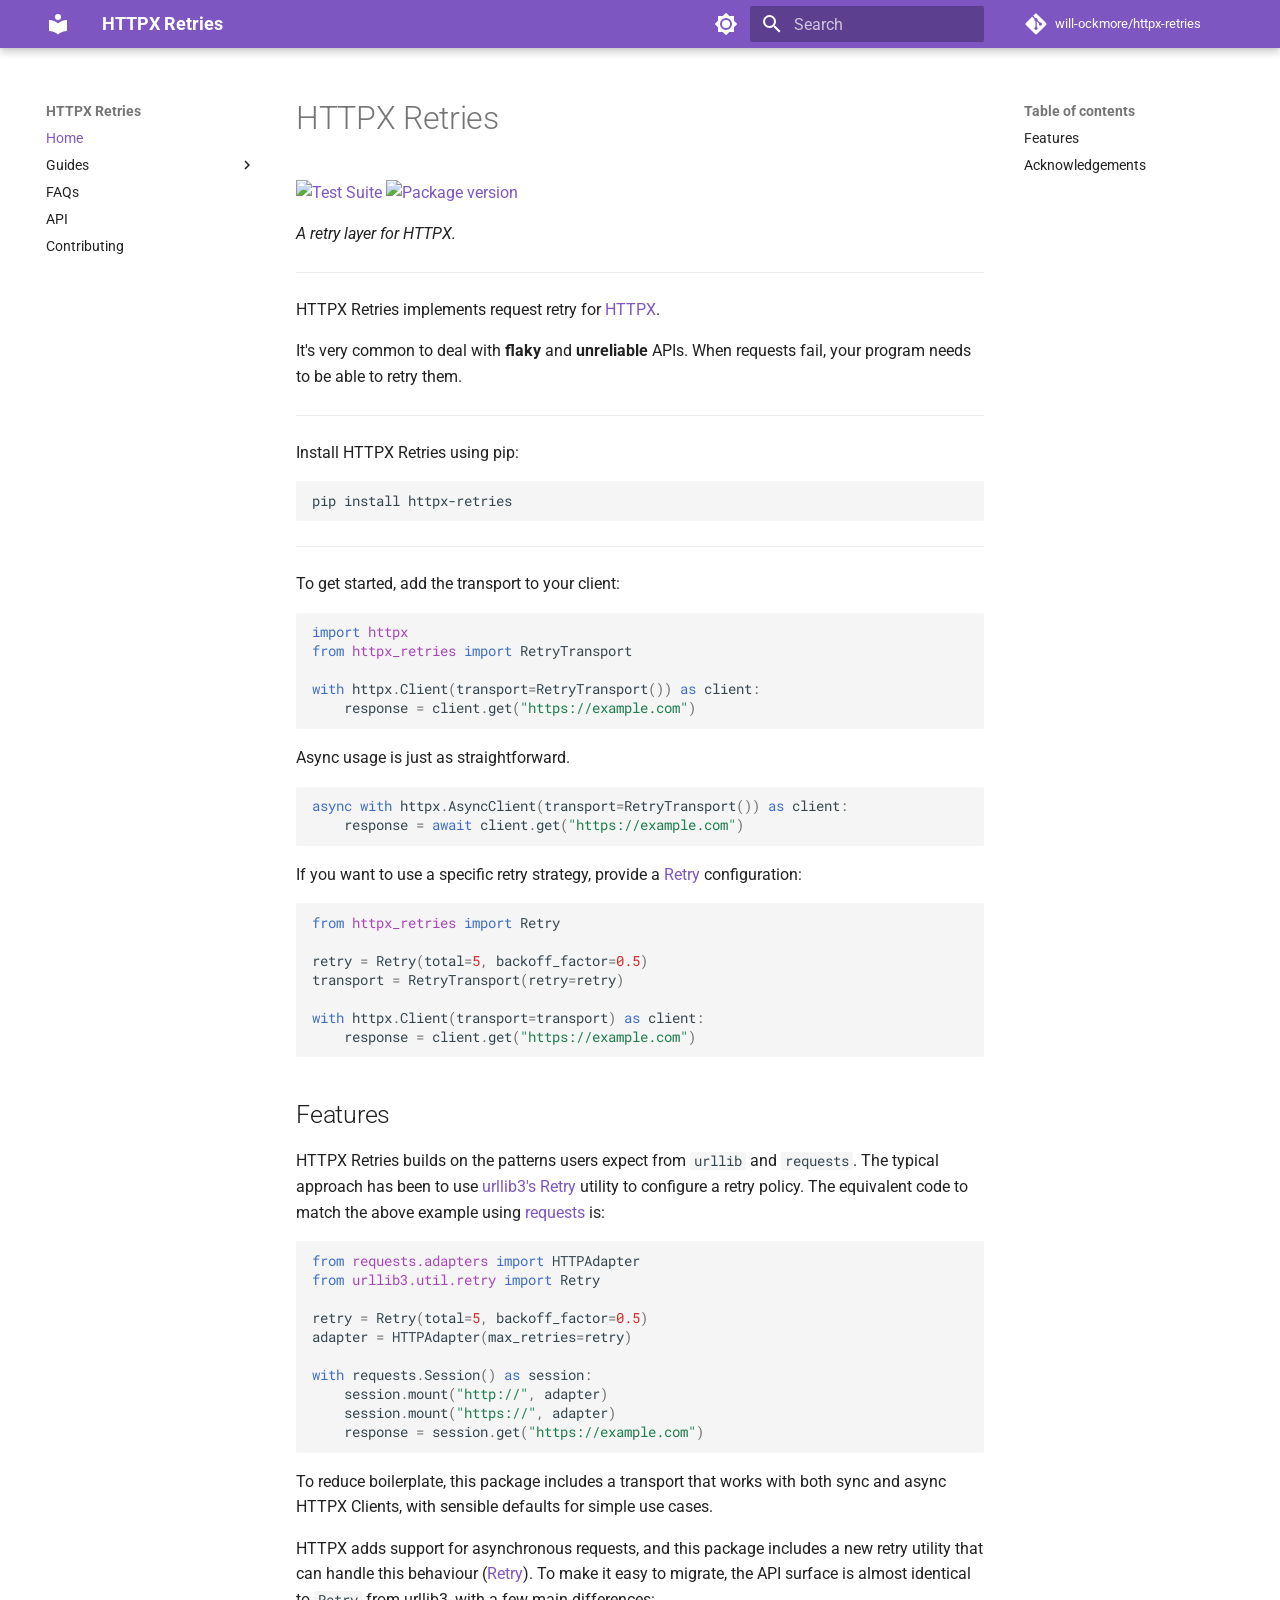
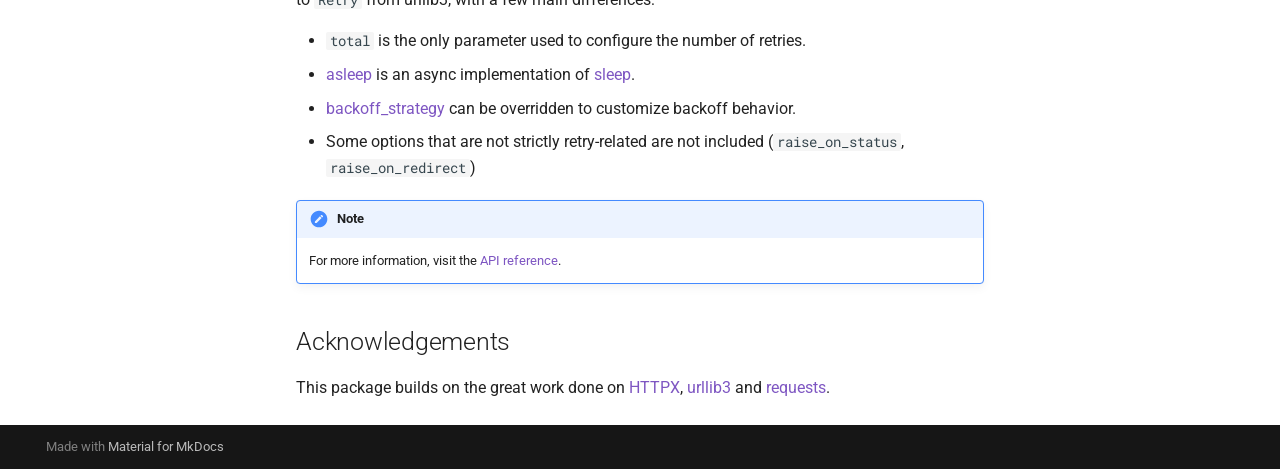
==== commit cd305f1a: "Deployed ebc83ec with MkDocs version: 1.6.1" ====
--- a/index.html
+++ b/index.html
@@ -15,8 +15,11 @@
         <link rel="next" href="behaviour/">
       
       
+        
+      
+      
       <link rel="icon" href="assets/images/favicon.png">
-      <meta name="generator" content="mkdocs-1.6.1, mkdocs-material-9.5.50">
+      <meta name="generator" content="mkdocs-1.6.1, mkdocs-material-9.7.6">
     
     
       
@@ -24,10 +27,10 @@
       
     
     
-      <link rel="stylesheet" href="assets/stylesheets/main.a40c8224.min.css">
-      
-        
-        <link rel="stylesheet" href="assets/stylesheets/palette.06af60db.min.css">
+      <link rel="stylesheet" href="assets/stylesheets/main.484c7ddc.min.css">
+      
+        
+        <link rel="stylesheet" href="assets/stylesheets/palette.ab4e12ef.min.css">
       
       
 
@@ -52,7 +55,6 @@
     
       
 
-    
     
     
   </head>
@@ -148,11 +150,13 @@
     
     
     
-      <label class="md-header__button md-icon" for="__search">
-        
-        <svg xmlns="http://www.w3.org/2000/svg" viewBox="0 0 24 24"><path d="M9.5 3A6.5 6.5 0 0 1 16 9.5c0 1.61-.59 3.09-1.56 4.23l.27.27h.79l5 5-1.5 1.5-5-5v-.79l-.27-.27A6.52 6.52 0 0 1 9.5 16 6.5 6.5 0 0 1 3 9.5 6.5 6.5 0 0 1 9.5 3m0 2C7 5 5 7 5 9.5S7 14 9.5 14 14 12 14 9.5 12 5 9.5 5"/></svg>
-      </label>
-      <div class="md-search" data-md-component="search" role="dialog">
+      
+      
+        <label class="md-header__button md-icon" for="__search">
+          
+          <svg xmlns="http://www.w3.org/2000/svg" viewBox="0 0 24 24"><path d="M9.5 3A6.5 6.5 0 0 1 16 9.5c0 1.61-.59 3.09-1.56 4.23l.27.27h.79l5 5-1.5 1.5-5-5v-.79l-.27-.27A6.52 6.52 0 0 1 9.5 16 6.5 6.5 0 0 1 3 9.5 6.5 6.5 0 0 1 9.5 3m0 2C7 5 5 7 5 9.5S7 14 9.5 14 14 12 14 9.5 12 5 9.5 5"/></svg>
+        </label>
+        <div class="md-search" data-md-component="search" role="dialog">
   <label class="md-search__overlay" for="__search"></label>
   <div class="md-search__inner" role="search">
     <form class="md-search__form" name="search">
@@ -184,13 +188,14 @@
     </div>
   </div>
 </div>
+      
     
     
       <div class="md-header__source">
         <a href="https://github.com/will-ockmore/httpx-retries" title="Go to repository" class="md-source" data-md-component="source">
   <div class="md-source__icon md-icon">
     
-    <svg xmlns="http://www.w3.org/2000/svg" viewBox="0 0 448 512"><!--! Font Awesome Free 6.7.2 by @fontawesome - https://fontawesome.com License - https://fontawesome.com/license/free (Icons: CC BY 4.0, Fonts: SIL OFL 1.1, Code: MIT License) Copyright 2024 Fonticons, Inc.--><path d="M439.55 236.05 244 40.45a28.87 28.87 0 0 0-40.81 0l-40.66 40.63 51.52 51.52c27.06-9.14 52.68 16.77 43.39 43.68l49.66 49.66c34.23-11.8 61.18 31 35.47 56.69-26.49 26.49-70.21-2.87-56-37.34L240.22 199v121.85c25.3 12.54 22.26 41.85 9.08 55a34.34 34.34 0 0 1-48.55 0c-17.57-17.6-11.07-46.91 11.25-56v-123c-20.8-8.51-24.6-30.74-18.64-45L142.57 101 8.45 235.14a28.86 28.86 0 0 0 0 40.81l195.61 195.6a28.86 28.86 0 0 0 40.8 0l194.69-194.69a28.86 28.86 0 0 0 0-40.81"/></svg>
+    <svg xmlns="http://www.w3.org/2000/svg" viewBox="0 0 448 512"><!--! Font Awesome Free 7.1.0 by @fontawesome - https://fontawesome.com License - https://fontawesome.com/license/free (Icons: CC BY 4.0, Fonts: SIL OFL 1.1, Code: MIT License) Copyright 2025 Fonticons, Inc.--><path d="M439.6 236.1 244 40.5c-5.4-5.5-12.8-8.5-20.4-8.5s-15 3-20.4 8.4L162.5 81l51.5 51.5c27.1-9.1 52.7 16.8 43.4 43.7l49.7 49.7c34.2-11.8 61.2 31 35.5 56.7-26.5 26.5-70.2-2.9-56-37.3L240.3 199v121.9c25.3 12.5 22.3 41.8 9.1 55-6.4 6.4-15.2 10.1-24.3 10.1s-17.8-3.6-24.3-10.1c-17.6-17.6-11.1-46.9 11.2-56v-123c-20.8-8.5-24.6-30.7-18.6-45L142.6 101 8.5 235.1C3 240.6 0 247.9 0 255.5s3 15 8.5 20.4l195.6 195.7c5.4 5.4 12.7 8.4 20.4 8.4s15-3 20.4-8.4l194.7-194.7c5.4-5.4 8.4-12.8 8.4-20.4s-3-15-8.4-20.4"/></svg>
   </div>
   <div class="md-source__repository">
     will-ockmore/httpx-retries
@@ -236,7 +241,7 @@
       <a href="https://github.com/will-ockmore/httpx-retries" title="Go to repository" class="md-source" data-md-component="source">
   <div class="md-source__icon md-icon">
     
-    <svg xmlns="http://www.w3.org/2000/svg" viewBox="0 0 448 512"><!--! Font Awesome Free 6.7.2 by @fontawesome - https://fontawesome.com License - https://fontawesome.com/license/free (Icons: CC BY 4.0, Fonts: SIL OFL 1.1, Code: MIT License) Copyright 2024 Fonticons, Inc.--><path d="M439.55 236.05 244 40.45a28.87 28.87 0 0 0-40.81 0l-40.66 40.63 51.52 51.52c27.06-9.14 52.68 16.77 43.39 43.68l49.66 49.66c34.23-11.8 61.18 31 35.47 56.69-26.49 26.49-70.21-2.87-56-37.34L240.22 199v121.85c25.3 12.54 22.26 41.85 9.08 55a34.34 34.34 0 0 1-48.55 0c-17.57-17.6-11.07-46.91 11.25-56v-123c-20.8-8.51-24.6-30.74-18.64-45L142.57 101 8.45 235.14a28.86 28.86 0 0 0 0 40.81l195.61 195.6a28.86 28.86 0 0 0 40.8 0l194.69-194.69a28.86 28.86 0 0 0 0-40.81"/></svg>
+    <svg xmlns="http://www.w3.org/2000/svg" viewBox="0 0 448 512"><!--! Font Awesome Free 7.1.0 by @fontawesome - https://fontawesome.com License - https://fontawesome.com/license/free (Icons: CC BY 4.0, Fonts: SIL OFL 1.1, Code: MIT License) Copyright 2025 Fonticons, Inc.--><path d="M439.6 236.1 244 40.5c-5.4-5.5-12.8-8.5-20.4-8.5s-15 3-20.4 8.4L162.5 81l51.5 51.5c27.1-9.1 52.7 16.8 43.4 43.7l49.7 49.7c34.2-11.8 61.2 31 35.5 56.7-26.5 26.5-70.2-2.9-56-37.3L240.3 199v121.9c25.3 12.5 22.3 41.8 9.1 55-6.4 6.4-15.2 10.1-24.3 10.1s-17.8-3.6-24.3-10.1c-17.6-17.6-11.1-46.9 11.2-56v-123c-20.8-8.5-24.6-30.7-18.6-45L142.6 101 8.5 235.1C3 240.6 0 247.9 0 255.5s3 15 8.5 20.4l195.6 195.7c5.4 5.4 12.7 8.4 20.4 8.4s15-3 20.4-8.4l194.7-194.7c5.4-5.4 8.4-12.8 8.4-20.4s-3-15-8.4-20.4"/></svg>
   </div>
   <div class="md-source__repository">
     will-ockmore/httpx-retries
@@ -265,9 +270,16 @@
         <label class="md-nav__link md-nav__link--active" for="__toc">
           
   
-  <span class="md-ellipsis">
+  
+  <span class="md-ellipsis">
+    
+  
     Home
-  </span>
+  
+
+    
+  </span>
+  
   
 
           <span class="md-nav__icon md-icon"></span>
@@ -276,9 +288,16 @@
       <a href="." class="md-nav__link md-nav__link--active">
         
   
-  <span class="md-ellipsis">
+  
+  <span class="md-ellipsis">
+    
+  
     Home
-  </span>
+  
+
+    
+  </span>
+  
   
 
       </a>
@@ -301,7 +320,9 @@
         <li class="md-nav__item">
   <a href="#features" class="md-nav__link">
     <span class="md-ellipsis">
-      Features
+      
+        Features
+      
     </span>
   </a>
   
@@ -310,7 +331,9 @@
         <li class="md-nav__item">
   <a href="#acknowledgements" class="md-nav__link">
     <span class="md-ellipsis">
-      Acknowledgements
+      
+        Acknowledgements
+      
     </span>
   </a>
   
@@ -334,6 +357,7 @@
     
     
     
+    
     <li class="md-nav__item md-nav__item--nested">
       
         
@@ -344,9 +368,16 @@
           <label class="md-nav__link" for="__nav_2" id="__nav_2_label" tabindex="0">
             
   
-  <span class="md-ellipsis">
+  
+  <span class="md-ellipsis">
+    
+  
     Guides
-  </span>
+  
+
+    
+  </span>
+  
   
 
             <span class="md-nav__icon md-icon"></span>
@@ -355,7 +386,11 @@
         <nav class="md-nav" data-md-level="1" aria-labelledby="__nav_2_label" aria-expanded="false">
           <label class="md-nav__title" for="__nav_2">
             <span class="md-nav__icon md-icon"></span>
-            Guides
+            
+  
+    Guides
+  
+
           </label>
           <ul class="md-nav__list" data-md-scrollfix>
             
@@ -369,9 +404,16 @@
       <a href="behaviour/" class="md-nav__link">
         
   
-  <span class="md-ellipsis">
+  
+  <span class="md-ellipsis">
+    
+  
     Retry Behaviour
-  </span>
+  
+
+    
+  </span>
+  
   
 
       </a>
@@ -390,9 +432,16 @@
       <a href="logging/" class="md-nav__link">
         
   
-  <span class="md-ellipsis">
+  
+  <span class="md-ellipsis">
+    
+  
     Logging
-  </span>
+  
+
+    
+  </span>
+  
   
 
       </a>
@@ -411,9 +460,16 @@
       <a href="differences_with_other_retry_libraries/" class="md-nav__link">
         
   
-  <span class="md-ellipsis">
+  
+  <span class="md-ellipsis">
+    
+  
     Differences With Other Retry Libraries
-  </span>
+  
+
+    
+  </span>
+  
   
 
       </a>
@@ -439,9 +495,16 @@
       <a href="faq/" class="md-nav__link">
         
   
-  <span class="md-ellipsis">
+  
+  <span class="md-ellipsis">
+    
+  
     FAQs
-  </span>
+  
+
+    
+  </span>
+  
   
 
       </a>
@@ -459,9 +522,16 @@
       <a href="api/" class="md-nav__link">
         
   
-  <span class="md-ellipsis">
+  
+  <span class="md-ellipsis">
+    
+  
     API
-  </span>
+  
+
+    
+  </span>
+  
   
 
       </a>
@@ -479,9 +549,16 @@
       <a href="contributing/" class="md-nav__link">
         
   
-  <span class="md-ellipsis">
+  
+  <span class="md-ellipsis">
+    
+  
     Contributing
-  </span>
+  
+
+    
+  </span>
+  
   
 
       </a>
@@ -518,7 +595,9 @@
         <li class="md-nav__item">
   <a href="#features" class="md-nav__link">
     <span class="md-ellipsis">
-      Features
+      
+        Features
+      
     </span>
   </a>
   
@@ -527,7 +606,9 @@
         <li class="md-nav__item">
   <a href="#acknowledgements" class="md-nav__link">
     <span class="md-ellipsis">
-      Acknowledgements
+      
+        Acknowledgements
+      
     </span>
   </a>
   
@@ -543,9 +624,11 @@
           
           
             <div class="md-content" data-md-component="content">
+              
               <article class="md-content__inner md-typeset">
                 
                   
+
 
   
   
@@ -614,8 +697,12 @@
 To make it easy to migrate, the API surface is almost identical to <code>Retry</code> from urllib3, with a few main differences:</p>
 <ul>
 <li><code>total</code> is the only parameter used to configure the number of retries.</li>
-<li><a class="autorefs autorefs-internal" href="api/#httpx_retries.Retry.asleep">asleep</a> is an async implementation of <a class="autorefs autorefs-internal" href="api/#httpx_retries.Retry.sleep">sleep</a>.</li>
-<li><a class="autorefs autorefs-internal" href="api/#httpx_retries.Retry.backoff_strategy">backoff_strategy</a> can be overridden to customize backoff behavior.</li>
+<li><a class="autorefs autorefs-internal" title="asleep(response)
+
+  
+      async
+  " href="api/#httpx_retries.Retry.asleep">asleep</a> is an async implementation of <a class="autorefs autorefs-internal" title="sleep(response)" href="api/#httpx_retries.Retry.sleep">sleep</a>.</li>
+<li><a class="autorefs autorefs-internal" title="backoff_strategy()" href="api/#httpx_retries.Retry.backoff_strategy">backoff_strategy</a> can be overridden to customize backoff behavior.</li>
 <li>Some options that are not strictly retry-related are not included (<code>raise_on_status</code>, <code>raise_on_redirect</code>)</li>
 </ul>
 <div class="admonition note">
@@ -670,10 +757,13 @@
     </div>
     
     
-    <script id="__config" type="application/json">{"base": ".", "features": [], "search": "assets/javascripts/workers/search.f8cc74c7.min.js", "translations": {"clipboard.copied": "Copied to clipboard", "clipboard.copy": "Copy to clipboard", "search.result.more.one": "1 more on this page", "search.result.more.other": "# more on this page", "search.result.none": "No matching documents", "search.result.one": "1 matching document", "search.result.other": "# matching documents", "search.result.placeholder": "Type to start searching", "search.result.term.missing": "Missing", "select.version": "Select version"}}</script>
-    
-    
-      <script src="assets/javascripts/bundle.60a45f97.min.js"></script>
+    
+      
+      
+      <script id="__config" type="application/json">{"annotate": null, "base": ".", "features": [], "search": "assets/javascripts/workers/search.2c215733.min.js", "tags": null, "translations": {"clipboard.copied": "Copied to clipboard", "clipboard.copy": "Copy to clipboard", "search.result.more.one": "1 more on this page", "search.result.more.other": "# more on this page", "search.result.none": "No matching documents", "search.result.one": "1 matching document", "search.result.other": "# matching documents", "search.result.placeholder": "Type to start searching", "search.result.term.missing": "Missing", "select.version": "Select version"}, "version": null}</script>
+    
+    
+      <script src="assets/javascripts/bundle.79ae519e.min.js"></script>
       
     
   </body>
--- a/assets/_mkdocstrings.css
+++ b/assets/_mkdocstrings.css
@@ -0,0 +1,237 @@
+
+/* Avoid breaking parameter names, etc. in table cells. */
+.doc-contents td code {
+  word-break: normal !important;
+}
+
+/* No line break before first paragraph of descriptions. */
+.doc-md-description,
+.doc-md-description>p:first-child {
+  display: inline;
+}
+
+/* No text transformation from Material for MkDocs for H5 headings. */
+.md-typeset h5 .doc-object-name {
+  text-transform: none;
+}
+
+/* Max width for docstring sections tables. */
+.doc .md-typeset__table,
+.doc .md-typeset__table table {
+  display: table !important;
+  width: 100%;
+}
+
+.doc .md-typeset__table tr {
+  display: table-row;
+}
+
+/* Defaults in Spacy table style. */
+.doc-param-default,
+.doc-type_param-default {
+  float: right;
+}
+
+/* Parameter headings must be inline, not blocks. */
+.doc-heading-parameter,
+.doc-heading-type_parameter {
+  display: inline;
+}
+
+/* Default font size for parameter headings. */
+.md-typeset .doc-heading-parameter {
+  font-size: inherit;
+}
+
+/* Prefer space on the right, not the left of parameter permalinks. */
+.doc-heading-parameter .headerlink,
+.doc-heading-type_parameter .headerlink {
+  margin-left: 0 !important;
+  margin-right: 0.2rem;
+}
+
+/* Backward-compatibility: docstring section titles in bold. */
+.doc-section-title {
+  font-weight: bold;
+}
+
+/* Backlinks crumb separator. */
+.doc-backlink-crumb {
+  display: inline-flex;
+  gap: .2rem;
+  white-space: nowrap;
+  align-items: center;
+  vertical-align: middle;
+}
+.doc-backlink-crumb:not(:first-child)::before {
+  background-color: var(--md-default-fg-color--lighter);
+  content: "";
+  display: inline;
+  height: 1rem;
+  --md-path-icon: url('data:image/svg+xml;charset=utf-8,<svg xmlns="http://www.w3.org/2000/svg" viewBox="0 0 24 24"><path d="M8.59 16.58 13.17 12 8.59 7.41 10 6l6 6-6 6z"/></svg>');
+  -webkit-mask-image: var(--md-path-icon);
+  mask-image: var(--md-path-icon);
+  width: 1rem;
+}
+.doc-backlink-crumb.last {
+  font-weight: bold;
+}
+
+/* Symbols in Navigation and ToC. */
+:root, :host,
+[data-md-color-scheme="default"] {
+  --doc-symbol-parameter-fg-color: #df50af;
+  --doc-symbol-type_parameter-fg-color: #df50af;
+  --doc-symbol-attribute-fg-color: #953800;
+  --doc-symbol-function-fg-color: #8250df;
+  --doc-symbol-method-fg-color: #8250df;
+  --doc-symbol-class-fg-color: #0550ae;
+  --doc-symbol-type_alias-fg-color: #0550ae;
+  --doc-symbol-module-fg-color: #5cad0f;
+
+  --doc-symbol-parameter-bg-color: #df50af1a;
+  --doc-symbol-type_parameter-bg-color: #df50af1a;
+  --doc-symbol-attribute-bg-color: #9538001a;
+  --doc-symbol-function-bg-color: #8250df1a;
+  --doc-symbol-method-bg-color: #8250df1a;
+  --doc-symbol-class-bg-color: #0550ae1a;
+  --doc-symbol-type_alias-bg-color: #0550ae1a;
+  --doc-symbol-module-bg-color: #5cad0f1a;
+}
+
+[data-md-color-scheme="slate"] {
+  --doc-symbol-parameter-fg-color: #ffa8cc;
+  --doc-symbol-type_parameter-fg-color: #ffa8cc;
+  --doc-symbol-attribute-fg-color: #ffa657;
+  --doc-symbol-function-fg-color: #d2a8ff;
+  --doc-symbol-method-fg-color: #d2a8ff;
+  --doc-symbol-class-fg-color: #79c0ff;
+  --doc-symbol-type_alias-fg-color: #79c0ff;
+  --doc-symbol-module-fg-color: #baff79;
+
+  --doc-symbol-parameter-bg-color: #ffa8cc1a;
+  --doc-symbol-type_parameter-bg-color: #ffa8cc1a;
+  --doc-symbol-attribute-bg-color: #ffa6571a;
+  --doc-symbol-function-bg-color: #d2a8ff1a;
+  --doc-symbol-method-bg-color: #d2a8ff1a;
+  --doc-symbol-class-bg-color: #79c0ff1a;
+  --doc-symbol-type_alias-bg-color: #79c0ff1a;
+  --doc-symbol-module-bg-color: #baff791a;
+}
+
+code.doc-symbol {
+  border-radius: .1rem;
+  font-size: .85em;
+  padding: 0 .3em;
+  font-weight: bold;
+}
+
+code.doc-symbol-parameter,
+a code.doc-symbol-parameter {
+  color: var(--doc-symbol-parameter-fg-color);
+  background-color: var(--doc-symbol-parameter-bg-color);
+}
+
+code.doc-symbol-parameter::after {
+  content: "param";
+}
+
+code.doc-symbol-type_parameter,
+a code.doc-symbol-type_parameter {
+  color: var(--doc-symbol-type_parameter-fg-color);
+  background-color: var(--doc-symbol-type_parameter-bg-color);
+}
+
+code.doc-symbol-type_parameter::after {
+  content: "type-param";
+}
+
+code.doc-symbol-attribute,
+a code.doc-symbol-attribute {
+  color: var(--doc-symbol-attribute-fg-color);
+  background-color: var(--doc-symbol-attribute-bg-color);
+}
+
+code.doc-symbol-attribute::after {
+  content: "attr";
+}
+
+code.doc-symbol-function,
+a code.doc-symbol-function {
+  color: var(--doc-symbol-function-fg-color);
+  background-color: var(--doc-symbol-function-bg-color);
+}
+
+code.doc-symbol-function::after {
+  content: "func";
+}
+
+code.doc-symbol-method,
+a code.doc-symbol-method {
+  color: var(--doc-symbol-method-fg-color);
+  background-color: var(--doc-symbol-method-bg-color);
+}
+
+code.doc-symbol-method::after {
+  content: "meth";
+}
+
+code.doc-symbol-class,
+a code.doc-symbol-class {
+  color: var(--doc-symbol-class-fg-color);
+  background-color: var(--doc-symbol-class-bg-color);
+}
+
+code.doc-symbol-class::after {
+  content: "class";
+}
+
+
+code.doc-symbol-type_alias,
+a code.doc-symbol-type_alias {
+  color: var(--doc-symbol-type_alias-fg-color);
+  background-color: var(--doc-symbol-type_alias-bg-color);
+}
+
+code.doc-symbol-type_alias::after {
+  content: "type";
+}
+
+code.doc-symbol-module,
+a code.doc-symbol-module {
+  color: var(--doc-symbol-module-fg-color);
+  background-color: var(--doc-symbol-module-bg-color);
+}
+
+code.doc-symbol-module::after {
+  content: "mod";
+}
+
+.doc-signature .autorefs {
+  color: inherit;
+  border-bottom: 1px dotted currentcolor;
+}
+
+/* Source code blocks (admonitions). */
+:root {
+  --md-admonition-icon--mkdocstrings-source: url('data:image/svg+xml;charset=utf-8,<svg xmlns="http://www.w3.org/2000/svg" viewBox="0 0 24 24"><path d="M15.22 4.97a.75.75 0 0 1 1.06 0l6.5 6.5a.75.75 0 0 1 0 1.06l-6.5 6.5a.749.749 0 0 1-1.275-.326.75.75 0 0 1 .215-.734L21.19 12l-5.97-5.97a.75.75 0 0 1 0-1.06m-6.44 0a.75.75 0 0 1 0 1.06L2.81 12l5.97 5.97a.749.749 0 0 1-.326 1.275.75.75 0 0 1-.734-.215l-6.5-6.5a.75.75 0 0 1 0-1.06l6.5-6.5a.75.75 0 0 1 1.06 0"/></svg>')
+}
+.md-typeset .admonition.mkdocstrings-source,
+.md-typeset details.mkdocstrings-source {
+  border: none;
+  padding: 0;
+}
+.md-typeset .admonition.mkdocstrings-source:focus-within,
+.md-typeset details.mkdocstrings-source:focus-within {
+  box-shadow: none;
+}
+.md-typeset .mkdocstrings-source > .admonition-title,
+.md-typeset .mkdocstrings-source > summary {
+  background-color: inherit;
+}
+.md-typeset .mkdocstrings-source > .admonition-title::before,
+.md-typeset .mkdocstrings-source > summary::before {
+  background-color: var(--md-default-fg-color);
+  -webkit-mask-image: var(--md-admonition-icon--mkdocstrings-source);
+          mask-image: var(--md-admonition-icon--mkdocstrings-source);
+}
